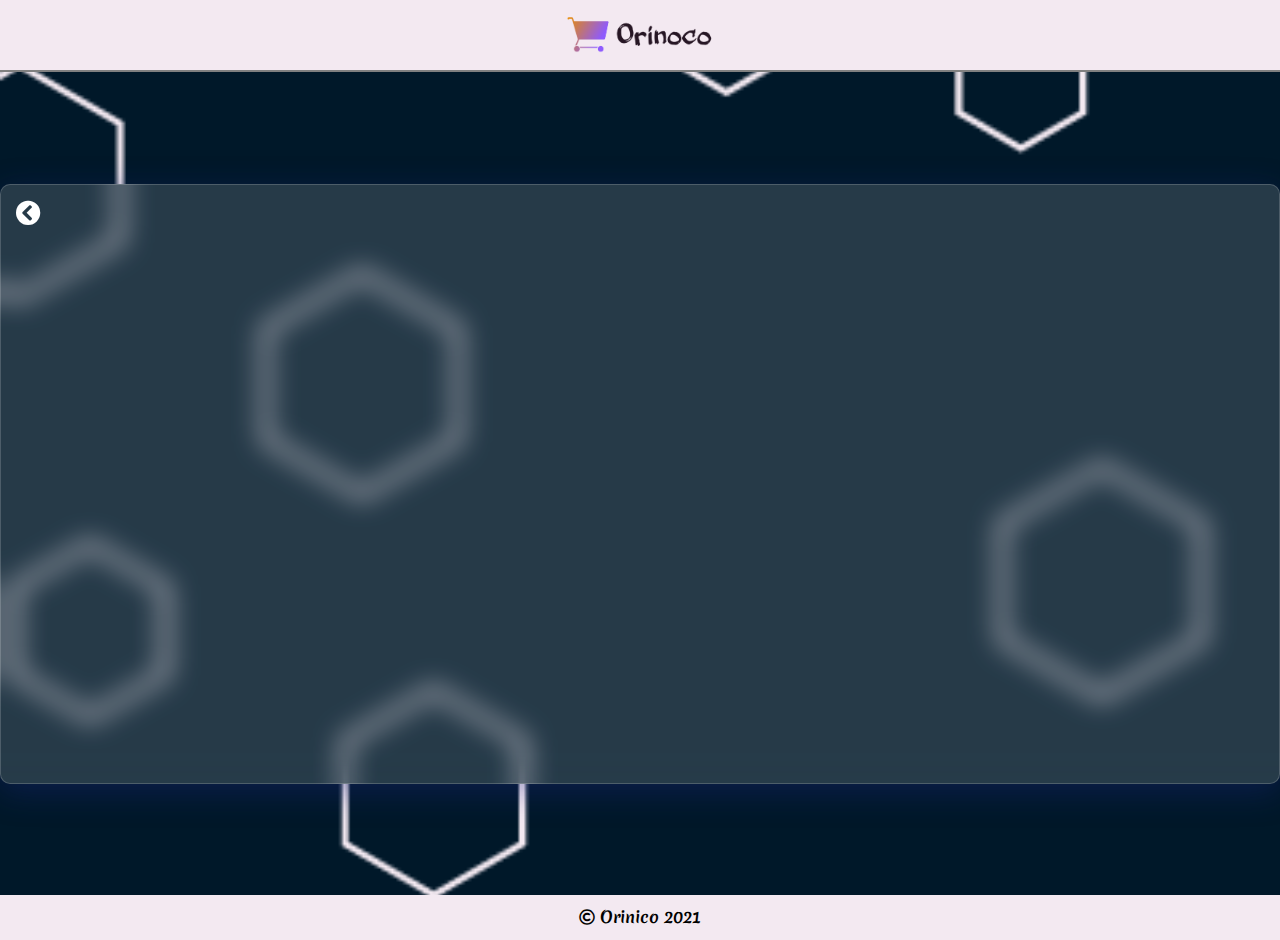
==== confirmation.html @ 186fbe38 "commit" ====
<!DOCTYPE html>
<html lang="fr">
  <head>
    <meta charset="UTF-8" />
    <meta http-equiv="X-UA-Compatible" content="IE=edge" />
    <meta name="viewport" content="width=device-width, initial-scale=1.0" />
    <link rel="stylesheet" href="style.css" />
    <link rel="stylesheet" href="style_pp.css" />

        <!-- FONT AWESOME -->

    <link
      rel="stylesheet"
      href="https://pro.fontawesome.com/releases/v5.10.0/css/all.css"
    />
    <title></title>
  </head>
  <body>
    <!-- LOGO HEADER -->
    <header>
      <a href="index.html"><img src="images/logo.png" class="img_header" /></a>
    </header>
    <!-- FIN HEADER -->

    <!-- CONTAINER CENTRAL -->
    <div id="container_central">
      <div class="glassmorphism container_img">
        <a href="index.html" id="back_button_link"
          ><i class="fas fa-chevron-circle-left"></i
        ></a>
      </div>
    </div>
    <!--FIN CONTAINER CENTRAL-->

    <!-- FOOTER -->
    <footer>
      <div>
        <span><i class="far fa-copyright"></i> Orinico 2021 </span>       
      </div>
    </footer>

    <!-- FIN DU FOOTER -->

    <!-- SCRIPTS JAVASCRIPT -->

    <script src="./js/index.js"></script>
    <script src="./js/server.js"></script>
    <script src="./js/app.js"></script>
  </body>
</html>
---- style.css ----
@import url("https://fonts.googleapis.com/css2?family=Merienda:wght@400;700&display=swap");
@import url("https://fonts.googleapis.com/css2?family=Tajawal:wght@200;300;400;500;700;800;900&display=swap");
@import url("https://fonts.googleapis.com/css2?family=Lato:ital,wght@0,100;0,300;0,400;1,100;1,300;1,400&display=swap");

/* GLOBAL SETTINGS */

*,
::before,
::after {
  margin: 0;
  padding: 0;
  -webkit-box-sizing: border-box;
  box-sizing: border-box;
}

body {
 height: 100vh;
  width: 100%;
  background-image: url(images/polygon-scatter-haikei.png);
  background-size: cover;
  font-family: "Tajawal";
  font-size: 16px;
}

a {
  text-decoration: none;
  color: white;
}

/* HEADER  */

header {
  display: flex;
  justify-content: center;
  background-color: #f3e9f1;
  width: 100%;
  height: 8vh;
  border-bottom: 2.1px solid gray;
}

.img_header {
  height: 95%;
}

/* FLOAT BUTTON SHOPPING CARD */

#drop_card {
  position: fixed;
  right: 40px;
  bottom: 70px;
  z-index: 2;
}

.fa-shopping-cart {
  background: rgba(255, 255, 255, 0.15);
  box-shadow: 0 8px 32px 0 rgba(31, 38, 135, 0.37);
  backdrop-filter: blur(13.5px);
  -webkit-backdrop-filter: blur(13.5px);
  border-radius: 10px;
  border: 1px solid rgba(255, 255, 255, 0.18);
  color: white;
  font-size: 28px;
  padding: 12px;
  border-radius: 50%;
}

#drop_card:hover .dd_cart {
  display: block;
  transition: all 1s ease 0.9s;
}

.dd_cart {
  background-color: #f3e9f1;
  color: #001829;
  position: absolute;
  bottom: 40px;
  right: 55px;  
  height: 300px;
  width: 400px;
  padding: 10px;
  border-radius: 10px;
  text-align: center;
  display: none;
  transition: all 1s ease-in-out 0.3s;
  font-size: 18px;
  font-weight: 500;  
}

#drop_card:hover ~ #blur_bg {
  display: block;
}

#blur_bg {  
  background: rgba( 255, 255, 255, 0.35 );
  box-shadow: 0 8px 32px 0 rgba( 31, 38, 135, 0.37 );
  backdrop-filter: blur( 9.5px );
  -webkit-backdrop-filter: blur( 9.5px );
  height: 100%;
  width: 100%;
  position: fixed;
  z-index: 1;
  display: none;
}

/* FIN FLOAT BUTTON SHOPPING CARD */


/* CONTAINER CENTRAL*/

#container_central {
  display: flex;
  justify-content: center;
  align-items: center;
  height: 87vh;
  width: 100%;
}

.glassmorphism {
  background: rgba(255, 255, 255, 0.15);
  box-shadow: 0 8px 32px 0 rgba(31, 38, 135, 0.37);
  backdrop-filter: blur(13.5px);
  -webkit-backdrop-filter: blur(13.5px);
}

.container_img {
  border: 1px solid rgba(255, 255, 255, 0.18);
  width: 1600px;
  min-height: 600px;
  border-radius: 10px;
  display: flex;
  justify-content: space-evenly;
  align-items: center;
  flex-wrap: wrap;
  position: relative;
}

.container_card {
  height: 500px;
  width: 275px;
  border: 3px solid #001829;
  background-color: white;
  border-radius: 20px;
  overflow: hidden;
}

.box_shadow {
  -moz-box-shadow: 7px 7px 9px 0px #656565;
  -webkit-box-shadow: 7px 7px 9px 0px #656565;
  -o-box-shadow: 7px 7px 9px 0px #656565;
  box-shadow: 7px 7px 9px 0px #656565;
}

.teddy_img { 
  width: 100%; 
  min-height: 50%; 
  max-height: 50%; 
  object-fit: fill;
} 

.price_container { 
  border-top: 4px solid #f3e9f1; 
  background-color: #001829; 
  height: 50%; 
  width: 100%; 
  z-index: 1; 
} 

/* MODEL ITEM */

#model_item {
  display: none;
}

/* LIST ITEMS */ 

.list_items { 
color: #f3e9f1; 
display: flex; 
justify-content: space-evenly; 
align-items: center; 
flex-direction: column; 
height: 100%; 
width: 100%; 
} 

.bold_items { 
  font-weight: 800; 
  font-size: 20px; 
} 

.italic_items { 
  font-style: italic; 
  font-size: 16px; 
  font-weight: 500; 
} 

.price_list_items { 
  text-transform: uppercase; 
  font-weight: 600; 
  font-size: 15px; 
  transition: all 0.3s ease;   
} 

.price_items:hover { 
  font-size: 18px; 
  transition: all 0.3s ease; 
} 

/** FIN CONTAINER CENTRAL **/

/* FOOTER */

footer {
  height: 5vh;
  width: 100%;
  background-color: #f3e9f1;
  display: flex;
  justify-content: center;
  align-items: center;
}

footer span {
  font-family: "Merienda";
  font-weight: 700;
}

/*PAGE ADDITIONNELLE CSS*/

.fa-chevron-circle-left {
  position: absolute;
  top: 15px;
  left: 15px;
  font-size: 25px;
  color: white;
}

#back_button_link {
  color: #001829;
}

.bg_linear_g {
  background: linear-gradient(300deg, #c9c9c9, #f0f0f0);

}

/* Fenetre affichage panier */

#addedtocart {
  position: fixed;
  text-align: center;
  vertical-align: middle;
  height: 550px;
  width: 1000px;
  border-radius: 10px;
}

.fa-times {
  right: 25px;
  top: 25px;
  position: absolute;
  font-size: 30px;
  cursor: pointer;
}

#added_tit {
  position: relative;
  text-align: center;
  font-size: 35px;
  font-weight: 700;
  color: #001829;
  top: 15px;
}

#container_button_cart {
    display: flex;
    flex-direction: column;
    justify-content: space-evenly;
    width: 100%;
    height: 90%;
    align-items: center;
}

#button_line {
    width: 50%;
    height: fit-content;
    display: flex;
    justify-content: space-evenly;
    flex-wrap: wrap;
}

#button_keep {
    border: 2px solid #001829;
    border-radius: 5px;
    padding: 8px 8px;
    font-size: 16px;
    font-weight: 400;
    cursor: pointer;
    display: flex;
    justify-content: center;
    align-items: center;
    text-transform: uppercase;
}

#button_keep:hover {
    background-color: #001829;
    color: #f3e9f1; 
    transition: all 0.3s ease-in-out;
}

#button_cart {
    color: #f3e9f1;
    background-color: #001829;
    padding: 10px 10px;
    border-radius: 5px;
    font-size: 16px;
    font-weight: 400;
    text-align: center;
    border: 0;
    cursor: pointer;
    display: flex;
    justify-content: center;
    align-items: center;
    text-transform: uppercase;
}

#button_cart:hover {
box-shadow: inset 0px 0px 4px 0px #ffffff;
transition: all 0.1s ease-in-out;
}

#see_more {
    width: 100%;
    color: #001829;
    font-size: 25px;
    font-weight: 400;
    font-family: 'Tajawal';
    display: flex;
    flex-direction: column;
    justify-content: center;
}

#img_more {
    display: flex;
    flex-direction: row;
    justify-content: space-evenly;
}

/* FIN PAGE ADDITIONNELLE */ 

/* MEDIA QUERIES */

@media screen and (max-width: 1595px) {

  .container_card {
    height: 400px;
    width: 275px;
  }

  #container_central {
    margin: 20px 0;
    height: 87vh;  
  }

  #container_produit {
    width: 95% !important;
  }

  .margin_t{
    margin-top: 10px;
    margin-bottom: 5px;
  }

  #drop_card {
    width: 60px;
  }

  .dd_cart {
    left: 55px;
  }
}

@media screen and (max-width: 1024px) {
  .max_content {
    height: max-content !important;
  }
  
  .container_card {
    height: 200px;
    width: 85%;
    display: flex;
    flex-direction: row;
  }

.list-items {
  height: 100%;
  width: 100%;
}

.price_container {
  height: 100%;
  min-width: 45%;
  border: none;
  overflow: hidden;
}

.teddy_img {
  min-height: 100%;
  max-height: 100%;
  width: 100%;
  object-fit: cover;
}

  #drop_card {
    position: fixed;
    bottom: 65px;
    left: 8px;
    z-index: 2;   
  }

  .fa-shopping-cart {
    background-color: #001829;
  }     

  #img_produit {
    object-fit: scale-down;
  }
}

@media screen and (max-width : 768px) {

  #drop_card {
    display: none;
  }

}


@media screen and (max-width : 524px) {
  .dd_cart {
    right: -10px;
  max-width: 70%;
  }
  
  #shop_button { 
    margin: 0 8px;
  }
}

@media screen and (max-width: 320px) {

  .container_card {
    min-width: 95%;
  }

}
---- style_pp.css ----
/* PAGE PRODUIT */ 
 
#container_produit {
    display: flex;
    align-items: center;
    min-height: 600px;
    width: 70%;
    min-width: 50%;
    justify-content: center;
}

#img_produit { 
    height: 450px; 
    width: 50%; 
    object-fit: cover; 
    border-top-left-radius: 10px; 
    border-bottom-left-radius: 10px;
} 
 
.box_shadow { 
    -moz-box-shadow: 7px 7px 9px 0px #656565; 
    -webkit-box-shadow: 7px 7px 9px 0px #656565; 
    -o-box-shadow: 7px 7px 9px 0px #656565; 
    box-shadow: 7px 7px 9px 0px #656565; 
} 
 
.fa-chevron-circle-left { 
    position: absolute; 
    top: 15px; 
    left: 15px; 
    font-size: 25px; 
} 
 
#back_button_link { 
    color: #001829; 
} 
 
#background_card { 
    background-color: #001829; 
    height: 450px; 
    min-width: 45%; 
    display: flex; 
    justify-content: center; 
    align-items: center; 
    border-top-right-radius: 10px;
    border-bottom-right-radius: 10px;
} 
 
#shop_button { 
padding: 10px; 
border-radius: 10px; 
font-size: 18px; 
font-weight: 700; 
cursor: pointer; 
color: #001829; 
} 
 
#add_to_cart{ 
    display: none; 
}

.close {
    display: none;
}
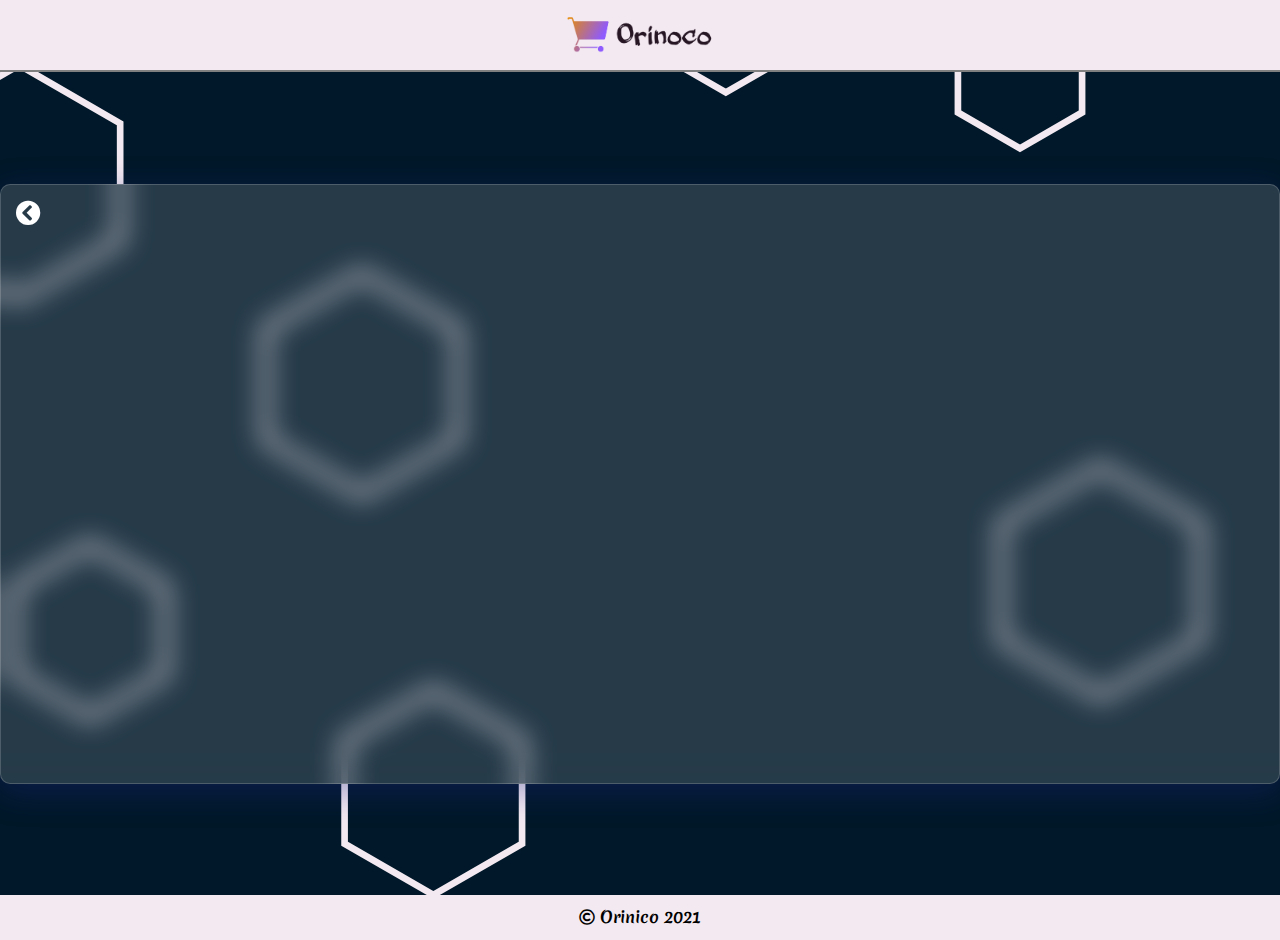
==== commit 27856f2c: "Send full commit" ====
--- a/confirmation.html
+++ b/confirmation.html
@@ -43,8 +43,7 @@
 
     <!-- SCRIPTS JAVASCRIPT -->
 
-    <script src="./js/index.js"></script>
-    <script src="./js/server.js"></script>
-    <script src="./js/app.js"></script>
+    <script src="confirmation.js"></script>
+
   </body>
 </html>
--- a/style.css
+++ b/style.css
@@ -14,9 +14,9 @@
 }
 
 body {
- height: 100vh;
-  width: 100%;
-  background-image: url(images/polygon-scatter-haikei.png);
+  height: 100vh;
+  width: 100%;
+  background-image: url(images/polygon-scatter-haikei.svg);
   background-size: cover;
   font-family: "Tajawal";
   font-size: 16px;
@@ -74,7 +74,7 @@
   color: #001829;
   position: absolute;
   bottom: 40px;
-  right: 55px;  
+  right: 55px;
   height: 300px;
   width: 400px;
   padding: 10px;
@@ -83,18 +83,19 @@
   display: none;
   transition: all 1s ease-in-out 0.3s;
   font-size: 18px;
-  font-weight: 500;  
+  font-weight: 500;
+  overflow: auto;
 }
 
 #drop_card:hover ~ #blur_bg {
   display: block;
 }
 
-#blur_bg {  
-  background: rgba( 255, 255, 255, 0.35 );
-  box-shadow: 0 8px 32px 0 rgba( 31, 38, 135, 0.37 );
-  backdrop-filter: blur( 9.5px );
-  -webkit-backdrop-filter: blur( 9.5px );
+#blur_bg {
+  background: rgba(255, 255, 255, 0.35);
+  box-shadow: 0 8px 32px 0 rgba(31, 38, 135, 0.37);
+  backdrop-filter: blur(9.5px);
+  -webkit-backdrop-filter: blur(9.5px);
   height: 100%;
   width: 100%;
   position: fixed;
@@ -102,8 +103,38 @@
   display: none;
 }
 
+#dd_items_list {
+  height: 30px;
+  width: 100%;
+  display: flex;
+  justify-content: space-evenly;
+  border: 1px solid #001829;
+  overflow: hidden;
+  align-items: center;
+}
+
+#small_dd_img {
+  height: 30px;
+  width: 30px;
+}
+
+#red_o {
+  height: 15px;
+  width: 15px;
+  background-color: red;
+  border-radius: 50%;
+  position: absolute;
+  top: 0;
+  right: 0;
+  z-index: 1;
+  display: none;
+}
+
+#drop_card:hover #red_o {
+  opacity: 0;
+}
+
 /* FIN FLOAT BUTTON SHOPPING CARD */
-
 
 /* CONTAINER CENTRAL*/
 
@@ -150,20 +181,20 @@
   box-shadow: 7px 7px 9px 0px #656565;
 }
 
-.teddy_img { 
-  width: 100%; 
-  min-height: 50%; 
-  max-height: 50%; 
-  object-fit: fill;
-} 
-
-.price_container { 
-  border-top: 4px solid #f3e9f1; 
-  background-color: #001829; 
-  height: 50%; 
-  width: 100%; 
-  z-index: 1; 
-} 
+.teddy_img {
+  width: 100%;
+  min-height: 50%;
+  max-height: 50%;
+  object-fit: cover;
+}
+
+.price_container {
+  border-top: 4px solid #f3e9f1;
+  background-color: #001829;
+  height: 50%;
+  width: 100%;
+  z-index: 1;
+}
 
 /* MODEL ITEM */
 
@@ -171,40 +202,65 @@
   display: none;
 }
 
-/* LIST ITEMS */ 
-
-.list_items { 
-color: #f3e9f1; 
-display: flex; 
-justify-content: space-evenly; 
-align-items: center; 
-flex-direction: column; 
-height: 100%; 
-width: 100%; 
-} 
-
-.bold_items { 
-  font-weight: 800; 
-  font-size: 20px; 
-} 
-
-.italic_items { 
-  font-style: italic; 
-  font-size: 16px; 
-  font-weight: 500; 
-} 
-
-.price_list_items { 
-  text-transform: uppercase; 
-  font-weight: 600; 
-  font-size: 15px; 
-  transition: all 0.3s ease;   
-} 
-
-.price_items:hover { 
-  font-size: 18px; 
-  transition: all 0.3s ease; 
-} 
+/* LIST ITEMS */
+
+.list_items {
+  color: #f3e9f1;
+  display: flex;
+  justify-content: space-evenly;
+  align-items: center;
+  flex-direction: column;
+  height: 100%;
+  width: 100%;
+}
+
+.bold_items {
+  font-weight: 800;
+  font-size: 20px;
+}
+
+.italic_items {
+  font-style: italic;
+  font-size: 16px;
+  font-weight: 500;
+}
+
+.price_list_items {
+  text-transform: uppercase;
+  font-weight: 600;
+  font-size: 15px;
+  transition: all 0.3s ease;
+}
+
+#container_bg_items {
+  width: 100%;
+  height: 50px;
+  display: flex;
+  align-items: center;
+  justify-content: space-evenly;
+}
+
+.items_background {
+  height: 45px;
+  width: 45px;
+  border: 1px solid white;
+  border-radius: 50%;
+  cursor: pointer;
+}
+
+.items_background:hover {
+  box-shadow: 2px 2px 5px inset white;
+}
+
+#desc_items {
+  text-align: center;
+  width: 70%;
+}
+
+.price_items:hover {
+  font-size: 18px;
+  transition: all 0.3s ease;
+}
 
 /** FIN CONTAINER CENTRAL **/
 
@@ -224,133 +280,9 @@
   font-weight: 700;
 }
 
-/*PAGE ADDITIONNELLE CSS*/
-
-.fa-chevron-circle-left {
-  position: absolute;
-  top: 15px;
-  left: 15px;
-  font-size: 25px;
-  color: white;
-}
-
-#back_button_link {
-  color: #001829;
-}
-
-.bg_linear_g {
-  background: linear-gradient(300deg, #c9c9c9, #f0f0f0);
-
-}
-
-/* Fenetre affichage panier */
-
-#addedtocart {
-  position: fixed;
-  text-align: center;
-  vertical-align: middle;
-  height: 550px;
-  width: 1000px;
-  border-radius: 10px;
-}
-
-.fa-times {
-  right: 25px;
-  top: 25px;
-  position: absolute;
-  font-size: 30px;
-  cursor: pointer;
-}
-
-#added_tit {
-  position: relative;
-  text-align: center;
-  font-size: 35px;
-  font-weight: 700;
-  color: #001829;
-  top: 15px;
-}
-
-#container_button_cart {
-    display: flex;
-    flex-direction: column;
-    justify-content: space-evenly;
-    width: 100%;
-    height: 90%;
-    align-items: center;
-}
-
-#button_line {
-    width: 50%;
-    height: fit-content;
-    display: flex;
-    justify-content: space-evenly;
-    flex-wrap: wrap;
-}
-
-#button_keep {
-    border: 2px solid #001829;
-    border-radius: 5px;
-    padding: 8px 8px;
-    font-size: 16px;
-    font-weight: 400;
-    cursor: pointer;
-    display: flex;
-    justify-content: center;
-    align-items: center;
-    text-transform: uppercase;
-}
-
-#button_keep:hover {
-    background-color: #001829;
-    color: #f3e9f1; 
-    transition: all 0.3s ease-in-out;
-}
-
-#button_cart {
-    color: #f3e9f1;
-    background-color: #001829;
-    padding: 10px 10px;
-    border-radius: 5px;
-    font-size: 16px;
-    font-weight: 400;
-    text-align: center;
-    border: 0;
-    cursor: pointer;
-    display: flex;
-    justify-content: center;
-    align-items: center;
-    text-transform: uppercase;
-}
-
-#button_cart:hover {
-box-shadow: inset 0px 0px 4px 0px #ffffff;
-transition: all 0.1s ease-in-out;
-}
-
-#see_more {
-    width: 100%;
-    color: #001829;
-    font-size: 25px;
-    font-weight: 400;
-    font-family: 'Tajawal';
-    display: flex;
-    flex-direction: column;
-    justify-content: center;
-}
-
-#img_more {
-    display: flex;
-    flex-direction: row;
-    justify-content: space-evenly;
-}
-
-/* FIN PAGE ADDITIONNELLE */ 
-
 /* MEDIA QUERIES */
 
 @media screen and (max-width: 1595px) {
-
   .container_card {
     height: 400px;
     width: 275px;
@@ -358,24 +290,20 @@
 
   #container_central {
     margin: 20px 0;
-    height: 87vh;  
+    height: 87vh;
   }
 
   #container_produit {
     width: 95% !important;
   }
 
-  .margin_t{
+  .margin_t {
     margin-top: 10px;
     margin-bottom: 5px;
   }
 
   #drop_card {
     width: 60px;
-  }
-
-  .dd_cart {
-    left: 55px;
   }
 }
 
@@ -383,7 +311,7 @@
   .max_content {
     height: max-content !important;
   }
-  
+
   .container_card {
     height: 200px;
     width: 85%;
@@ -391,65 +319,70 @@
     flex-direction: row;
   }
 
-.list-items {
-  height: 100%;
-  width: 100%;
-}
-
-.price_container {
-  height: 100%;
-  min-width: 45%;
-  border: none;
-  overflow: hidden;
-}
-
-.teddy_img {
-  min-height: 100%;
-  max-height: 100%;
-  width: 100%;
-  object-fit: cover;
-}
+  .list-items {
+    height: 100%;
+    width: 100%;
+  }
+
+  .price_container {
+    height: 100%;
+    min-width: 45%;
+    border: none;
+    overflow: hidden;
+  }
+
+  .teddy_img {
+    min-height: 100%;
+    max-height: 100%;
+    width: 100%;
+    object-fit: cover;
+  }
 
   #drop_card {
     position: fixed;
     bottom: 65px;
     left: 8px;
-    z-index: 2;   
+    z-index: 2;
+  }
+
+  .dd_cart {
+    left: 55px;
   }
 
   .fa-shopping-cart {
     background-color: #001829;
-  }     
+  }
 
   #img_produit {
     object-fit: scale-down;
   }
 }
 
-@media screen and (max-width : 768px) {
-
+@media screen and (max-width: 768px) {
   #drop_card {
     display: none;
   }
-
-}
-
-
-@media screen and (max-width : 524px) {
+}
+
+@media screen and (max-width: 524px) {
   .dd_cart {
     right: -10px;
-  max-width: 70%;
-  }
-  
-  #shop_button { 
+    max-width: 70%;
+  }
+
+  #shop_button {
     margin: 0 8px;
   }
 }
 
+@media screen and (max-width: 425px) {
+  .price_items:hover {
+    font-size: 15px;
+  }
+}
+
 @media screen and (max-width: 320px) {
-
   .container_card {
     min-width: 95%;
   }
-
-}
+}
--- a/style_pp.css
+++ b/style_pp.css
@@ -1,3 +1,21 @@
+/*PAGE ADDITIONNELLE CSS*/
+
+.fa-chevron-circle-left {
+    position: absolute;
+    top: 15px;
+    left: 15px;
+    font-size: 25px;
+    color: white;
+  }
+  
+  #back_button_link {
+    color: #001829;
+  }
+  
+  .bg_linear_g {
+    background: linear-gradient(300deg, #c9c9c9, #f0f0f0);  
+  }
+
 /* PAGE PRODUIT */ 
  
 #container_produit {
@@ -34,6 +52,18 @@
 #back_button_link { 
     color: #001829; 
 } 
+
+.color_center_choice {
+    display: flex;
+    justify-content: center;
+    flex-direction: column;
+}
+
+#color_choice {
+    padding: 10px;
+    font-weight: 500;
+    border-radius: 10px;
+}
  
 #background_card { 
     background-color: #001829; 
@@ -63,6 +93,375 @@
     display: none;
 }
 
-
-
-
+/* Fenetre affichage panier */
+
+#addedtocart {
+    position: fixed;
+    text-align: center;
+    vertical-align: middle;
+    height: 60%;
+    width: 60%;
+    border-radius: 10px;
+    display: none;
+    z-index: 1;
+  }
+  
+  .fa-times {
+    right: 25px;
+    top: 25px;
+    position: absolute;
+    font-size: 30px;
+    cursor: pointer;
+  }
+  
+  #added_tit {
+    position: relative;
+    text-align: center;
+    font-size: 35px;
+    font-weight: 700;
+    color: #001829;
+    top: 15px;
+  }
+  
+  #container_button_cart {
+      display: flex;
+      flex-direction: column;
+      justify-content: space-evenly;
+      width: 100%;
+      height: 90%;
+      align-items: center;
+  }
+  
+  #button_line {
+      width: 50%;
+      height: fit-content;
+      display: flex;
+      justify-content: space-evenly;
+      flex-wrap: wrap;
+  }
+  
+  #button_keep {
+      border: 2px solid #001829;
+      border-radius: 5px;
+      padding: 8px 8px;
+      font-size: 16px;
+      font-weight: 400;
+      cursor: pointer;
+      display: flex;
+      justify-content: center;
+      align-items: center;
+      text-transform: uppercase;
+  }
+  
+  #button_keep a {
+    color: #001829;
+  }
+  
+  #button_keep:hover a {
+    color: #f3e9f1;
+    transition: color 0.21s ease-in-out 0.08s;
+  }
+  
+  #button_keep:hover {
+      background-color: #001829;
+      transition: all 0.11s ease-in-out;
+  }
+  
+  #button_cart {
+      color: #f3e9f1;
+      background-color: #001829;
+      padding: 10px 10px;
+      border-radius: 5px;
+      font-size: 16px;
+      font-weight: 400;
+      text-align: center;
+      border: 0;
+      cursor: pointer;
+      display: flex;
+      justify-content: center;
+      align-items: center;
+      text-transform: uppercase;
+  }
+  
+  #button_cart:hover {
+  box-shadow: inset 0px 0px 4px 0px #ffffff;
+  transition: all 0.1s ease-in-out;
+  }
+  
+  #see_more {
+      width: 100%;
+      color: #001829;
+      font-size: 25px;
+      font-weight: 400;
+      font-family: 'Tajawal';
+      display: flex;
+      flex-direction: column;
+      justify-content: center;
+  }
+  
+  #img_more {
+      display: flex;
+      flex-direction: row;
+      justify-content: space-evenly;
+  }
+
+  #main_box_fenetre {
+display: flex;
+width: 70%;
+height: 70px;
+justify-content: space-evenly;
+align-items: center;
+border: 2px solid #001829;
+}
+  
+  #img_prod_wind {
+      height: 50px;
+      width: 50px;
+      object-fit: cover;
+  }
+  /* FIN PAGE ADDITIONNELLE */ 
+
+  /************************************************************************************************************
+  *************************************************************************************************************
+  *************************************************************************************************************/
+
+/* PANIER */
+
+
+#cont_btn {
+    font-size: 18px;
+    margin-left: 15px;
+    font-family: 'Tajawal';
+    font-weight: 500;
+}
+
+#h1_center {
+    color: #001829;
+    height: 80px;
+    width: 100%;
+    margin-top: 10px;
+    margin-bottom: -90px;
+    display: flex;
+    justify-content: center;  
+    align-items: center;  
+    background-color: #f3e9f1;
+    font-size: 1.7rem;
+}
+
+#container_panier {
+    display: flex;
+    justify-content: center;
+    width: 95%;
+    max-height: 500px;
+    flex-wrap: wrap;
+}
+
+#your_card {
+    background-color: #f3e9f1;
+    padding: 15px;
+    font-weight: 800;
+    font-size: 20px;
+    text-transform: uppercase;
+    width: 100%;    
+    height: 50px;
+}
+
+#img_card_in {
+    width: 30px;
+    height: 30px;
+    vertical-align: middle;
+    object-fit: cover;
+}
+
+/* PANIER GRID */
+
+.panier_grid {   
+    height: 500px;
+    width: 100%;
+    display: grid;
+    gap: 1em;
+    grid-template-areas: 
+    "central_panier central_panier central_panier total_panier total_panier"
+    "central_panier central_panier central_panier total_panier total_panier"
+    "central_panier central_panier central_panier bdr_panier bdr_panier"
+    "central_panier central_panier central_panier ask_panier ask_panier"
+    ". . . ship_panier ship_panier";
+}
+
+.flex-center_grid {
+    display: flex;
+    justify-content: center;
+    align-items: center;
+    flex-direction: column;
+}
+
+.central_panier {
+    grid-area: central_panier;
+    display: flex;    
+    flex-direction: column;
+    align-items: center;
+    max-height: 100%;
+    width: 100%;
+    overflow: auto;
+}
+
+.row_item_card {
+    display: flex;
+    width: 95%;
+    height: 80px;
+    justify-content: space-evenly;
+    border: 2px solid rgba(0, 24, 41, 0.3);
+    align-items: center;
+    margin: 5px;
+}
+
+.item_name_grid {
+    display: flex;
+    flex-direction: column;
+}
+
+#item_selector_list {
+    height: 20px;
+}
+
+#img_grid_panier {
+height: 60px;
+width: 60px;
+object-fit: cover;
+}
+
+.total_panier {
+    grid-area: total_panier;
+}
+
+.margin_total {
+    margin-top: 20px;
+}
+
+.totalprice_grid {
+    display: flex;
+    justify-content: space-between;
+    width: 80%;
+    padding: 0 10px;
+}
+
+#send_command {
+    background-color: teal;
+    padding: 8px;
+    font-weight: 600;
+    border-radius: 3px;
+}
+
+.bdr_panier {
+    grid-area: bdr_panier;
+    background-color: purple;
+}
+
+#reduc_panier {
+    color: rgb(170, 170, 170);
+    padding: 3px;
+}
+
+.btn_bdr {
+    text-align: center;
+    padding: 3px 10px;   
+    cursor: pointer; 
+    font-weight: 600;
+
+}
+
+#reduc_panier {
+    padding: 3px;
+}
+
+.grid_design {
+    background-color: white;
+    font-weight: 600;
+}
+
+.ask_panier {
+    grid-area: ask_panier;
+}
+
+.blank_panier{
+    grid-area: blank_panier;
+    background-color: green;
+}
+
+.ship_panier {
+    grid-area: ship_panier;
+
+}
+
+#trash_delete {
+    cursor: pointer;
+}
+
+/* FIN PANIER GRID */
+
+.card_form {
+    height: 25px;
+    background-color: white;
+}
+
+#supp_button {
+    text-transform: uppercase;
+    background-color: rgba(255, 0, 0, 0.8);
+    padding: 4px;
+    border-radius: 10px;
+    font-weight: 600;
+    font-size: 8px;
+    margin-left: 15px;
+}
+
+.line_height {
+    height: 35px;
+}
+
+.form_center {
+text-align: center;
+}
+
+#quantity {
+    width: 50px;
+font-weight: 600;
+}
+
+#total {
+    font-weight: 800;
+    font-size: 18px;
+}
+
+
+@media screen  and (max-width: 1024px) {
+    
+    #h1_center {
+        font-size: 18px;
+    }
+
+    .panier_grid {
+        height: 100%;
+        width: 100%;
+        display: grid;
+        gap: 1em;
+        grid-template-areas: 
+        "central_panier central_panier"
+        "central_panier central_panier"
+        "central_panier central_panier "
+        "total_panier total_panier"
+        "total_panier total_panier"
+        "bdr_panier bdr_panier"
+        "ask_panier ask_panier"
+        "ask_panier ask_panier"
+        "ship_panier ship_panier";
+    }
+
+    .bdr_panier {
+        padding: 5px 0px;
+    }
+
+    .ask_panier {
+        font-size: 12px;
+    }
+
+}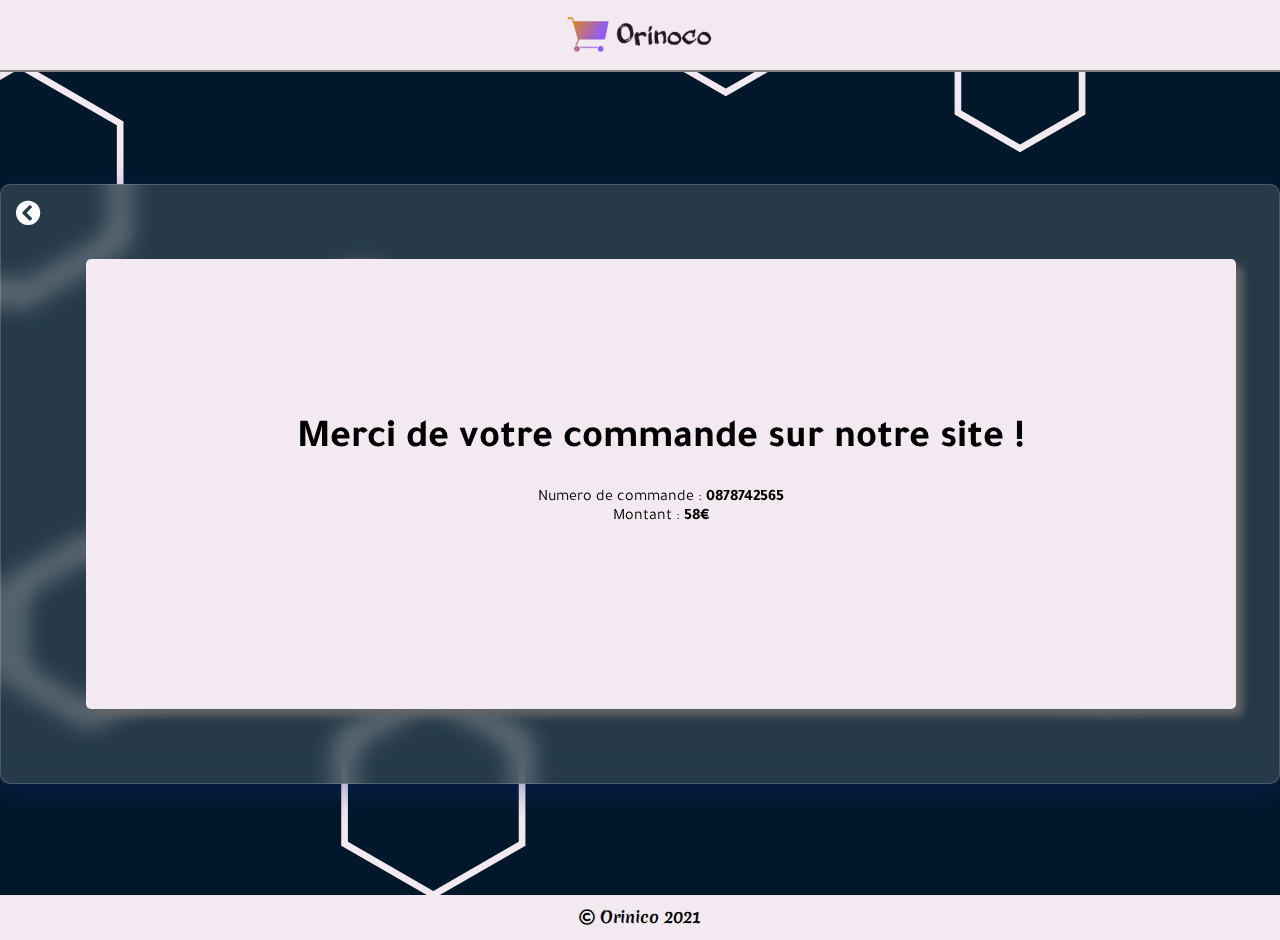
==== commit 4f0d4396: "js 70%" ====
--- a/confirmation.html
+++ b/confirmation.html
@@ -18,22 +18,36 @@
   <body>
     <!-- LOGO HEADER -->
     <header>
-      <a href="index.html"><img src="images/logo.png" class="img_header" /></a>
+      <a href="index.html" id="home"><img src="images/logo.png" class="img_header" alt="Logo du site de vente en ligne Orinoco"/></a>
     </header>
     <!-- FIN HEADER -->
 
     <!-- CONTAINER CENTRAL -->
-    <div id="container_central">
+    <div id="container_central" class="flex_center">
       <div class="glassmorphism container_img">
         <a href="index.html" id="back_button_link"
-          ><i class="fas fa-chevron-circle-left"></i
-        ></a>
+          ><i class="fas fa-chevron-circle-left"></i></a> 
+
+          <div class="thank_conf flex_column flex_center br_5 box_shadow">
+            <span class="bold_tit_conf">
+          Merci de votre commande sur notre site !
+            </span>
+
+            <div class="flex_column flex_center conf_recap">
+             <span>Numero de commande : <span id="command_id"><strong>0878742565</strong></span></span> 
+            <span>Montant : <span id="final_price_cart"><strong>58€</strong></span></span>
+          </div>           
+            
+          </div>
+
+        
+      </div>
       </div>
     </div>
     <!--FIN CONTAINER CENTRAL-->
 
     <!-- FOOTER -->
-    <footer>
+    <footer class="flex_center">
       <div>
         <span><i class="far fa-copyright"></i> Orinico 2021 </span>       
       </div>
--- a/style.css
+++ b/style.css
@@ -96,9 +96,11 @@
   box-shadow: 0 8px 32px 0 rgba(31, 38, 135, 0.37);
   backdrop-filter: blur(9.5px);
   -webkit-backdrop-filter: blur(9.5px);
-  height: 100%;
+  height: 100vh;
   width: 100%;
   position: fixed;
+  top: 0;
+  bottom: 0;
   z-index: 1;
   display: none;
 }
@@ -139,9 +141,6 @@
 /* CONTAINER CENTRAL*/
 
 #container_central {
-  display: flex;
-  justify-content: center;
-  align-items: center;
   height: 87vh;
   width: 100%;
 }
@@ -209,7 +208,6 @@
   display: flex;
   justify-content: space-evenly;
   align-items: center;
-  flex-direction: column;
   height: 100%;
   width: 100%;
 }
@@ -270,9 +268,6 @@
   height: 5vh;
   width: 100%;
   background-color: #f3e9f1;
-  display: flex;
-  justify-content: center;
-  align-items: center;
 }
 
 footer span {
--- a/style_pp.css
+++ b/style_pp.css
@@ -1,467 +1,617 @@
+/* GLOBAL CSS */
+.flex_center {
+	display: flex;
+	justify-content: center;
+	align-items: center;
+}
+
+.flex_column {
+	flex-direction: column;
+}
+
+
 /*PAGE ADDITIONNELLE CSS*/
 
 .fa-chevron-circle-left {
-    position: absolute;
-    top: 15px;
-    left: 15px;
-    font-size: 25px;
-    color: white;
-  }
-  
-  #back_button_link {
-    color: #001829;
-  }
-  
-  .bg_linear_g {
-    background: linear-gradient(300deg, #c9c9c9, #f0f0f0);  
-  }
-
-/* PAGE PRODUIT */ 
- 
+	position: absolute;
+	top: 15px;
+	left: 15px;
+	font-size: 25px;
+	color: white;
+}
+
+#back_button_link {
+	color: #001829;
+}
+
+.bg_linear_g {
+	background: linear-gradient(300deg, #c9c9c9, #f0f0f0);
+}
+
+/* PAGE PRODUIT */
+
 #container_produit {
-    display: flex;
-    align-items: center;
-    min-height: 600px;
-    width: 70%;
-    min-width: 50%;
-    justify-content: center;
-}
-
-#img_produit { 
-    height: 450px; 
-    width: 50%; 
-    object-fit: cover; 
-    border-top-left-radius: 10px; 
-    border-bottom-left-radius: 10px;
-} 
- 
-.box_shadow { 
-    -moz-box-shadow: 7px 7px 9px 0px #656565; 
-    -webkit-box-shadow: 7px 7px 9px 0px #656565; 
-    -o-box-shadow: 7px 7px 9px 0px #656565; 
-    box-shadow: 7px 7px 9px 0px #656565; 
-} 
- 
-.fa-chevron-circle-left { 
-    position: absolute; 
-    top: 15px; 
-    left: 15px; 
-    font-size: 25px; 
-} 
- 
-#back_button_link { 
-    color: #001829; 
-} 
+	min-height: 600px;
+	width: 70%;
+	min-width: 50%;
+}
+
+#img_produit {
+	height: 450px;
+	width: 50%;
+	object-fit: cover;
+	border-top-left-radius: 10px;
+	border-bottom-left-radius: 10px;
+}
+
+.box_shadow {
+	-moz-box-shadow: 7px 7px 9px 0px #656565;
+	-webkit-box-shadow: 7px 7px 9px 0px #656565;
+	-o-box-shadow: 7px 7px 9px 0px #656565;
+	box-shadow: 7px 7px 9px 0px #656565;
+}
+
+.fa-chevron-circle-left {
+	position: absolute;
+	top: 15px;
+	left: 15px;
+	font-size: 25px;
+}
+
+#back_button_link {
+	color: #001829;
+}
 
 .color_center_choice {
-    display: flex;
-    justify-content: center;
-    flex-direction: column;
+	display: flex;
+	justify-content: center;
+	flex-direction: column;
 }
 
 #color_choice {
-    padding: 10px;
-    font-weight: 500;
-    border-radius: 10px;
-}
- 
-#background_card { 
-    background-color: #001829; 
-    height: 450px; 
-    min-width: 45%; 
-    display: flex; 
-    justify-content: center; 
-    align-items: center; 
-    border-top-right-radius: 10px;
-    border-bottom-right-radius: 10px;
-} 
- 
-#shop_button { 
-padding: 10px; 
-border-radius: 10px; 
-font-size: 18px; 
-font-weight: 700; 
-cursor: pointer; 
-color: #001829; 
-} 
- 
-#add_to_cart{ 
-    display: none; 
+	padding: 10px;
+	font-weight: 500;
+	border-radius: 10px;
+	cursor: pointer;
+}
+
+#background_card {
+	background-color: #001829;
+	height: 450px;
+	min-width: 45%;
+	display: flex;
+	justify-content: center;
+	align-items: center;
+	border-top-right-radius: 10px;
+	border-bottom-right-radius: 10px;
+}
+
+#shop_button {
+	padding: 10px;
+	border-radius: 10px;
+	font-size: 18px;
+	font-weight: 700;
+	cursor: pointer;
+	color: #001829;
+}
+
+#add_to_cart {
+	display: none;
 }
 
 .close {
-    display: none;
+	display: none;
 }
 
 /* Fenetre affichage panier */
 
 #addedtocart {
-    position: fixed;
-    text-align: center;
-    vertical-align: middle;
-    height: 60%;
-    width: 60%;
-    border-radius: 10px;
-    display: none;
-    z-index: 1;
-  }
-  
-  .fa-times {
-    right: 25px;
-    top: 25px;
-    position: absolute;
-    font-size: 30px;
-    cursor: pointer;
-  }
-  
-  #added_tit {
-    position: relative;
-    text-align: center;
-    font-size: 35px;
-    font-weight: 700;
-    color: #001829;
-    top: 15px;
-  }
-  
-  #container_button_cart {
-      display: flex;
-      flex-direction: column;
-      justify-content: space-evenly;
-      width: 100%;
-      height: 90%;
-      align-items: center;
-  }
-  
-  #button_line {
-      width: 50%;
-      height: fit-content;
-      display: flex;
-      justify-content: space-evenly;
-      flex-wrap: wrap;
-  }
-  
-  #button_keep {
-      border: 2px solid #001829;
-      border-radius: 5px;
-      padding: 8px 8px;
-      font-size: 16px;
-      font-weight: 400;
-      cursor: pointer;
-      display: flex;
-      justify-content: center;
-      align-items: center;
-      text-transform: uppercase;
-  }
-  
-  #button_keep a {
-    color: #001829;
-  }
-  
-  #button_keep:hover a {
-    color: #f3e9f1;
-    transition: color 0.21s ease-in-out 0.08s;
-  }
-  
-  #button_keep:hover {
-      background-color: #001829;
-      transition: all 0.11s ease-in-out;
-  }
-  
-  #button_cart {
-      color: #f3e9f1;
-      background-color: #001829;
-      padding: 10px 10px;
-      border-radius: 5px;
-      font-size: 16px;
-      font-weight: 400;
-      text-align: center;
-      border: 0;
-      cursor: pointer;
-      display: flex;
-      justify-content: center;
-      align-items: center;
-      text-transform: uppercase;
-  }
-  
-  #button_cart:hover {
-  box-shadow: inset 0px 0px 4px 0px #ffffff;
-  transition: all 0.1s ease-in-out;
-  }
-  
-  #see_more {
-      width: 100%;
-      color: #001829;
-      font-size: 25px;
-      font-weight: 400;
-      font-family: 'Tajawal';
-      display: flex;
-      flex-direction: column;
-      justify-content: center;
-  }
-  
-  #img_more {
-      display: flex;
-      flex-direction: row;
-      justify-content: space-evenly;
-  }
-
-  #main_box_fenetre {
-display: flex;
-width: 70%;
-height: 70px;
-justify-content: space-evenly;
-align-items: center;
-border: 2px solid #001829;
-}
-  
-  #img_prod_wind {
-      height: 50px;
-      width: 50px;
-      object-fit: cover;
-  }
-  /* FIN PAGE ADDITIONNELLE */ 
-
-  /************************************************************************************************************
+	position: fixed;
+	text-align: center;
+	vertical-align: middle;
+	height: 60%;
+	width: 60%;
+	border-radius: 10px;
+	display: none;
+	z-index: 1;
+}
+
+.fa-times {
+	right: 25px;
+	top: 25px;
+	position: absolute;
+	font-size: 30px;
+	cursor: pointer;
+}
+
+#added_tit {
+	position: relative;
+	text-align: center;
+	font-size: 35px;
+	font-weight: 700;
+	color: #001829;
+	top: 15px;
+}
+
+#container_button_cart {
+	display: flex;
+	flex-direction: column;
+	justify-content: space-evenly;
+	width: 100%;
+	height: 90%;
+	align-items: center;
+}
+
+#button_line {
+	width: 50%;
+	height: fit-content;
+	display: flex;
+	justify-content: space-evenly;
+	flex-wrap: wrap;
+}
+
+#button_keep {
+	border: 2px solid #001829;
+	border-radius: 5px;
+	padding: 8px 8px;
+	font-size: 16px;
+	font-weight: 400;
+	cursor: pointer;
+	display: flex;
+	justify-content: center;
+	align-items: center;
+	text-transform: uppercase;
+}
+
+#button_keep a {
+	color: #001829;
+}
+
+#button_keep:hover a {
+	color: #f3e9f1;
+	transition: color 0.21s ease-in-out 0.08s;
+}
+
+#button_keep:hover {
+	background-color: #001829;
+	transition: all 0.11s ease-in-out;
+}
+
+#button_cart {
+	color: #f3e9f1;
+	background-color: #001829;
+	padding: 10px 10px;
+	border-radius: 5px;
+	font-size: 16px;
+	font-weight: 400;
+	text-align: center;
+	border: 0;
+	cursor: pointer;
+	display: flex;
+	justify-content: center;
+	align-items: center;
+	text-transform: uppercase;
+}
+
+#button_cart:hover {
+	box-shadow: inset 0px 0px 4px 0px #ffffff;
+	transition: all 0.1s ease-in-out;
+}
+
+#see_more {
+	width: 100%;
+	color: #001829;
+	font-size: 25px;
+	font-weight: 400;
+	font-family: "Tajawal";
+	display: flex;
+	flex-direction: column;
+	justify-content: center;
+}
+
+#img_more {
+	display: flex;
+	flex-direction: row;
+	justify-content: space-evenly;
+}
+
+#main_box_fenetre {
+	display: flex;
+	width: 70%;
+	height: 70px;
+	justify-content: space-evenly;
+	align-items: center;
+	border: 2px solid #001829;
+}
+
+#img_prod_wind {
+	height: 50px;
+	width: 50px;
+	object-fit: cover;
+}
+/* FIN PAGE ADDITIONNELLE */
+
+/************************************************************************************************************
   *************************************************************************************************************
   *************************************************************************************************************/
 
 /* PANIER */
 
+#empty_card {
+	margin-top: 15px;
+}
 
 #cont_btn {
-    font-size: 18px;
-    margin-left: 15px;
-    font-family: 'Tajawal';
-    font-weight: 500;
+	font-size: 18px;
+	margin-left: 15px;
+	font-family: "Tajawal";
+	font-weight: 500;
 }
 
 #h1_center {
-    color: #001829;
-    height: 80px;
-    width: 100%;
-    margin-top: 10px;
-    margin-bottom: -90px;
-    display: flex;
-    justify-content: center;  
-    align-items: center;  
-    background-color: #f3e9f1;
-    font-size: 1.7rem;
+	color: #001829;
+	height: 80px;
+	width: 100%;
+	margin-top: 10px;
+	margin-bottom: -90px;
+	display: flex;
+	justify-content: center;
+	align-items: center;
+	background-color: #f3e9f1;
+	font-size: 1.7rem;
 }
 
 #container_panier {
-    display: flex;
-    justify-content: center;
-    width: 95%;
-    max-height: 500px;
-    flex-wrap: wrap;
+	display: flex;
+	justify-content: center;
+	width: 95%;
+	max-height: 500px;
+	flex-wrap: wrap;
 }
 
 #your_card {
-    background-color: #f3e9f1;
-    padding: 15px;
-    font-weight: 800;
-    font-size: 20px;
-    text-transform: uppercase;
-    width: 100%;    
-    height: 50px;
+	background-color: #f3e9f1;
+	padding: 15px;
+	font-weight: 800;
+	font-size: 20px;
+	text-transform: uppercase;
+	width: 100%;
+	height: 50px;
 }
 
 #img_card_in {
-    width: 30px;
-    height: 30px;
-    vertical-align: middle;
-    object-fit: cover;
+	width: 30px;
+	height: 30px;
+	vertical-align: middle;
+	object-fit: cover;
 }
 
 /* PANIER GRID */
 
-.panier_grid {   
-    height: 500px;
-    width: 100%;
-    display: grid;
-    gap: 1em;
-    grid-template-areas: 
-    "central_panier central_panier central_panier total_panier total_panier"
-    "central_panier central_panier central_panier total_panier total_panier"
-    "central_panier central_panier central_panier bdr_panier bdr_panier"
-    "central_panier central_panier central_panier ask_panier ask_panier"
-    ". . . ship_panier ship_panier";
+.panier_grid {
+	height: 500px;
+	width: 100%;
+	display: grid;
+	gap: 1em;
+	grid-template-areas:
+		"central_panier central_panier central_panier total_panier total_panier"
+		"central_panier central_panier central_panier total_panier total_panier"
+		"central_panier central_panier central_panier bdr_panier bdr_panier"
+		"central_panier central_panier central_panier ask_panier ask_panier"
+		". . . ship_panier ship_panier";
 }
 
 .flex-center_grid {
+	display: flex;
+	justify-content: center;
+	align-items: center;
+	flex-direction: column;
+}
+
+.br_5 {
+	border-radius: 5px;
+}
+
+.central_panier {
+	grid-area: central_panier;
+	display: flex;
+	flex-direction: column;
+	align-items: center;
+	max-height: 100%;
+	width: 100%;
+	overflow: auto;
+}
+
+.row_item_card {
+	display: flex;
+	width: 95%;
+	height: 80px;
+	justify-content: space-evenly;
+	border: 2px solid rgba(0, 24, 41, 0.3);
+	align-items: center;
+	margin: 5px;
+}
+
+.item_name_grid {
+	display: flex;
+	flex-direction: column;
+}
+
+#item_selector_list {
+	height: 20px;
+}
+
+#img_grid_panier {
+	height: 60px;
+	width: 60px;
+	object-fit: cover;
+}
+
+.total_panier {
+	grid-area: total_panier;
+}
+
+.margin_total {
+	margin-top: 20px;
+}
+
+.totalprice_grid {
+	display: flex;
+	justify-content: space-between;
+	width: 80%;
+	padding: 0 10px;
+}
+
+.btn_panier {
+	padding: 8px;
+	font-weight: 600;
+	border-radius: 3px;
+	color: white;
+	cursor: pointer;
+}
+
+#send_command {
+	background-color: #001829;
+}
+
+#delete_card {
+	background-color: rgb(143, 1, 1);
+}
+
+.bdr_panier {
+	grid-area: bdr_panier;
+	background-color: purple;
+}
+
+#reduc_panier {
+	color: rgb(170, 170, 170);
+	padding: 3px;
+}
+
+.btn_bdr {
+	text-align: center;
+	padding: 3px 10px;
+	cursor: pointer;
+	font-weight: 600;
+}
+
+#reduc_panier {
+	padding: 3px;
+}
+
+.grid_design {
+	background-color: white;
+	font-weight: 600;
+}
+
+.ask_panier {
+	grid-area: ask_panier;
+}
+
+.blank_panier {
+	grid-area: blank_panier;
+	background-color: green;
+}
+
+.ship_panier {
+	grid-area: ship_panier;
+}
+
+#trash_delete {
+	cursor: pointer;
+}
+
+.pop_empty {
     display: flex;
     justify-content: center;
     align-items: center;
+    position: fixed;
+	flex-direction: column;
+	height: 50%;
+	width: 50%;
+	background-color: white;
+	font-size: 20px;
+    z-index: 1;
+}
+
+.empty_pop_cart {
+	background-color: #001829;
+	font-size: 80px;
+	margin-bottom: 25px;
+	padding: 25px
+}
+
+#empty_popup {
+    visibility: hidden;
+}
+
+
+/* FIN PANIER GRID */
+
+.card_form {
+	height: 25px;
+	background-color: white;
+}
+
+#supp_button {
+	text-transform: uppercase;
+	background-color: rgba(255, 0, 0, 0.8);
+	padding: 4px;
+	border-radius: 10px;
+	font-weight: 600;
+	font-size: 8px;
+	margin-left: 15px;
+}
+
+.line_height {
+	height: 35px;
+}
+
+.form_center {
+	text-align: center;
+}
+
+#quantity {
+	width: 50px;
+	font-weight: 600;
+}
+
+#total {
+	font-weight: 800;
+	font-size: 18px;
+}
+
+/* FORMULAIRE CONTACT */
+.global_form_des {
+    background-color: #f3e9f1;
+    padding: 25px;
+    height: 250px;
+    width: 70%;
+    display: flex;
+    align-items: center;
+    justify-content: space-evenly;
     flex-direction: column;
-}
-
-.central_panier {
-    grid-area: central_panier;
-    display: flex;    
-    flex-direction: column;
+    flex-wrap: wrap;
+	visibility: hidden;
+	position: fixed;
+	z-index: 1;
+}
+
+.btn_close {
+	position: absolute;
+	top: 0;
+	right: 0;
+}
+
+.form_design {
+    font-size: 14px;
+    font-weight: 600;
+    display: flex;
+    flex-flow: row wrap;
+    justify-content: center;
+    max-width: 80%;
+	margin-top: 15px;
+}
+
+.form_design input {
+    border: none;
+    border-bottom: 2px solid gray;
+    outline: none;
+    transition: 0.25s ease-in-out;
+}
+
+.green_input {
+    border-bottom: 2px solid green;
+}
+
+.form_design input:hover {
+    border-bottom: 2px solid #001829;
+}
+
+.mg10 {
+    color: #001829;
+    margin: 0 10px;
+	background-color: #f3e9f1;
+}
+
+.mg10:focus {
+    font-weight: 700;
+    font-size: 14px;
+    border-bottom: 2px solid #001829;
+}
+
+.validate_btn {
+    padding: 10px;
+    cursor: pointer;
+    color: white;
+    background-color: #001829;
+    font-weight: 600;
+    font-size: 14px;
+	margin-top: 5px;
+}
+
+.btn_translate:hover {
+    transform: translateY(-3px);
+    box-shadow: 7px 7px 9px 0px #656565;
+}
+
+.submit_conf {
+    display: flex;
+    justify-content: center;
     align-items: center;
-    max-height: 100%;
     width: 100%;
-    overflow: auto;
-}
-
-.row_item_card {
-    display: flex;
-    width: 95%;
-    height: 80px;
-    justify-content: space-evenly;
-    border: 2px solid rgba(0, 24, 41, 0.3);
-    align-items: center;
-    margin: 5px;
-}
-
-.item_name_grid {
-    display: flex;
-    flex-direction: column;
-}
-
-#item_selector_list {
-    height: 20px;
-}
-
-#img_grid_panier {
-height: 60px;
-width: 60px;
-object-fit: cover;
-}
-
-.total_panier {
-    grid-area: total_panier;
-}
-
-.margin_total {
-    margin-top: 20px;
-}
-
-.totalprice_grid {
-    display: flex;
-    justify-content: space-between;
-    width: 80%;
-    padding: 0 10px;
-}
-
-#send_command {
-    background-color: teal;
-    padding: 8px;
-    font-weight: 600;
-    border-radius: 3px;
-}
-
-.bdr_panier {
-    grid-area: bdr_panier;
-    background-color: purple;
-}
-
-#reduc_panier {
-    color: rgb(170, 170, 170);
-    padding: 3px;
-}
-
-.btn_bdr {
-    text-align: center;
-    padding: 3px 10px;   
-    cursor: pointer; 
-    font-weight: 600;
-
-}
-
-#reduc_panier {
-    padding: 3px;
-}
-
-.grid_design {
-    background-color: white;
-    font-weight: 600;
-}
-
-.ask_panier {
-    grid-area: ask_panier;
-}
-
-.blank_panier{
-    grid-area: blank_panier;
-    background-color: green;
-}
-
-.ship_panier {
-    grid-area: ship_panier;
-
-}
-
-#trash_delete {
-    cursor: pointer;
-}
-
-/* FIN PANIER GRID */
-
-.card_form {
-    height: 25px;
-    background-color: white;
-}
-
-#supp_button {
-    text-transform: uppercase;
-    background-color: rgba(255, 0, 0, 0.8);
-    padding: 4px;
-    border-radius: 10px;
-    font-weight: 600;
-    font-size: 8px;
-    margin-left: 15px;
-}
-
-.line_height {
-    height: 35px;
-}
-
-.form_center {
-text-align: center;
-}
-
-#quantity {
-    width: 50px;
-font-weight: 600;
-}
-
-#total {
-    font-weight: 800;
-    font-size: 18px;
-}
-
-
-@media screen  and (max-width: 1024px) {
-    
-    #h1_center {
-        font-size: 18px;
-    }
-
-    .panier_grid {
-        height: 100%;
-        width: 100%;
-        display: grid;
-        gap: 1em;
-        grid-template-areas: 
-        "central_panier central_panier"
-        "central_panier central_panier"
-        "central_panier central_panier "
-        "total_panier total_panier"
-        "total_panier total_panier"
-        "bdr_panier bdr_panier"
-        "ask_panier ask_panier"
-        "ask_panier ask_panier"
-        "ship_panier ship_panier";
-    }
-
-    .bdr_panier {
-        padding: 5px 0px;
-    }
-
-    .ask_panier {
-        font-size: 12px;
-    }
-
-}+    box-sizing: border-box;
+	margin-top: 25px;
+}
+
+/* END FORMULAIRE */
+
+/* CONFIRMATION PAGE */
+
+.thank_conf {
+	background-color: #f3e9f1;
+	width: 90%;
+	height: 450px;
+}
+
+.bold_tit_conf{
+	font-size: 40px;
+	font-weight: 600;
+}
+
+.conf_recap {
+	margin: 25px 0;
+}
+
+/* END CONFIRMATION */
+
+@media screen and (max-width: 1024px) {
+	#h1_center {
+		font-size: 18px;
+	}
+
+	.panier_grid {
+		height: 100%;
+		width: 100%;
+		display: grid;
+		gap: 1em;
+		grid-template-areas:
+			"central_panier central_panier"
+			"central_panier central_panier"
+			"central_panier central_panier "
+			"total_panier total_panier"
+			"total_panier total_panier"
+			"bdr_panier bdr_panier"
+			"ask_panier ask_panier"
+			"ask_panier ask_panier"
+			"ship_panier ship_panier";
+	}
+
+	.bdr_panier {
+		padding: 5px 0px;
+	}
+
+	.ask_panier {
+		font-size: 12px;
+	}
+}
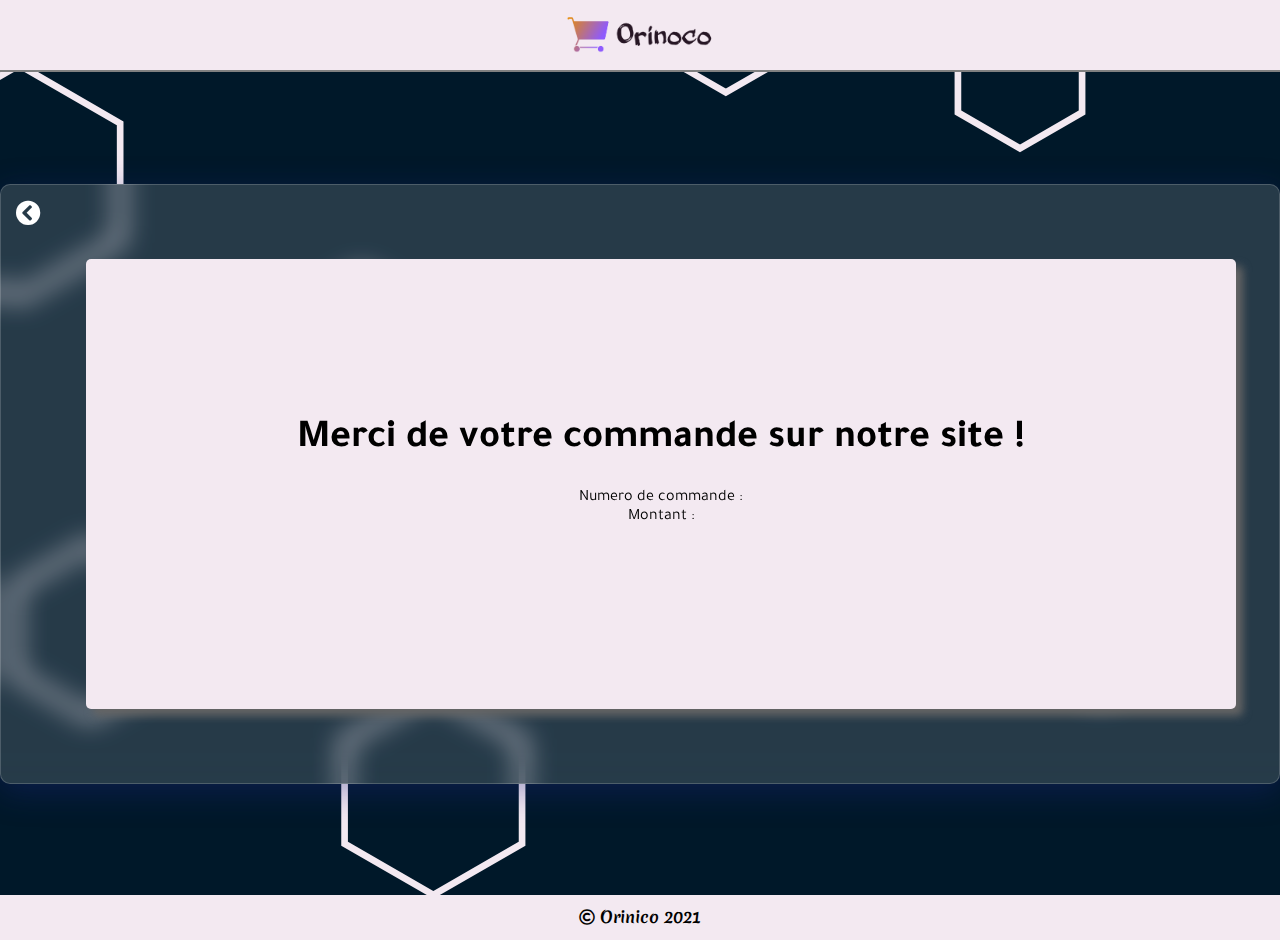
==== commit f5e433f5: "JS 90%" ====
--- a/confirmation.html
+++ b/confirmation.html
@@ -29,13 +29,13 @@
           ><i class="fas fa-chevron-circle-left"></i></a> 
 
           <div class="thank_conf flex_column flex_center br_5 box_shadow">
-            <span class="bold_tit_conf">
+            <h1 class="bold_tit_conf">
           Merci de votre commande sur notre site !
-            </span>
+            </h1>
 
             <div class="flex_column flex_center conf_recap">
-             <span>Numero de commande : <span id="command_id"><strong>0878742565</strong></span></span> 
-            <span>Montant : <span id="final_price_cart"><strong>58€</strong></span></span>
+             <span>Numero de commande : <span id="command_id"></span></span> 
+            <span>Montant : <span id="final_price_cart"></span></span>
           </div>           
             
           </div>
--- a/style_pp.css
+++ b/style_pp.css
@@ -417,7 +417,7 @@
 	grid-area: ship_panier;
 }
 
-#trash_delete {
+.trash_delete {
 	cursor: pointer;
 }
 
@@ -586,9 +586,30 @@
 /* END CONFIRMATION */
 
 @media screen and (max-width: 1024px) {
+
+	.container_img {
+		margin-top: 35px;
+	}
+
+	#main_box_fenetre {
+		width: 90%;
+	}
+
+	#container_panier {
+		overflow: scroll;
+	}
+
+	#addedtocart {
+		width: 95%;
+		padding: 35px 0;
+	}
+	#added_tit {
+		font-size: 1.5rem;
+	}		
+
 	#h1_center {
 		font-size: 18px;
-	}
+	}	
 
 	.panier_grid {
 		height: 100%;
@@ -605,6 +626,26 @@
 			"ask_panier ask_panier"
 			"ask_panier ask_panier"
 			"ship_panier ship_panier";
+	}	
+
+	.row_item_card {
+		height: fit-content;
+		padding: 5px;
+	}
+
+	.item_name_grid {
+		width: 75px;
+		font-size: 0.9rem;
+		font-weight: 600;
+	}
+
+
+	.item_name_grid span {
+		font-size: 14px;
+	}
+
+	.total_panier {
+		padding: 8px;
 	}
 
 	.bdr_panier {
@@ -614,4 +655,35 @@
 	.ask_panier {
 		font-size: 12px;
 	}
-}
+
+	.global_form_des {
+		height: 70%;
+		width: 95%;
+		padding: 25px 0;
+	}
+
+	.form_design {
+		margin-top: 45px;
+		width: 100%;
+		max-width: none;
+		height: 300px;
+		flex-flow: column;
+		align-items: center;
+	}
+
+	.form_design input {
+		margin-top: 45px;		
+	}
+
+	#empty_popup span {
+text-align: center;
+	}
+}
+
+@media screen and (max-width: 810px) {
+	#button_cart {
+		margin-top: 15px;
+	}
+
+}
+
